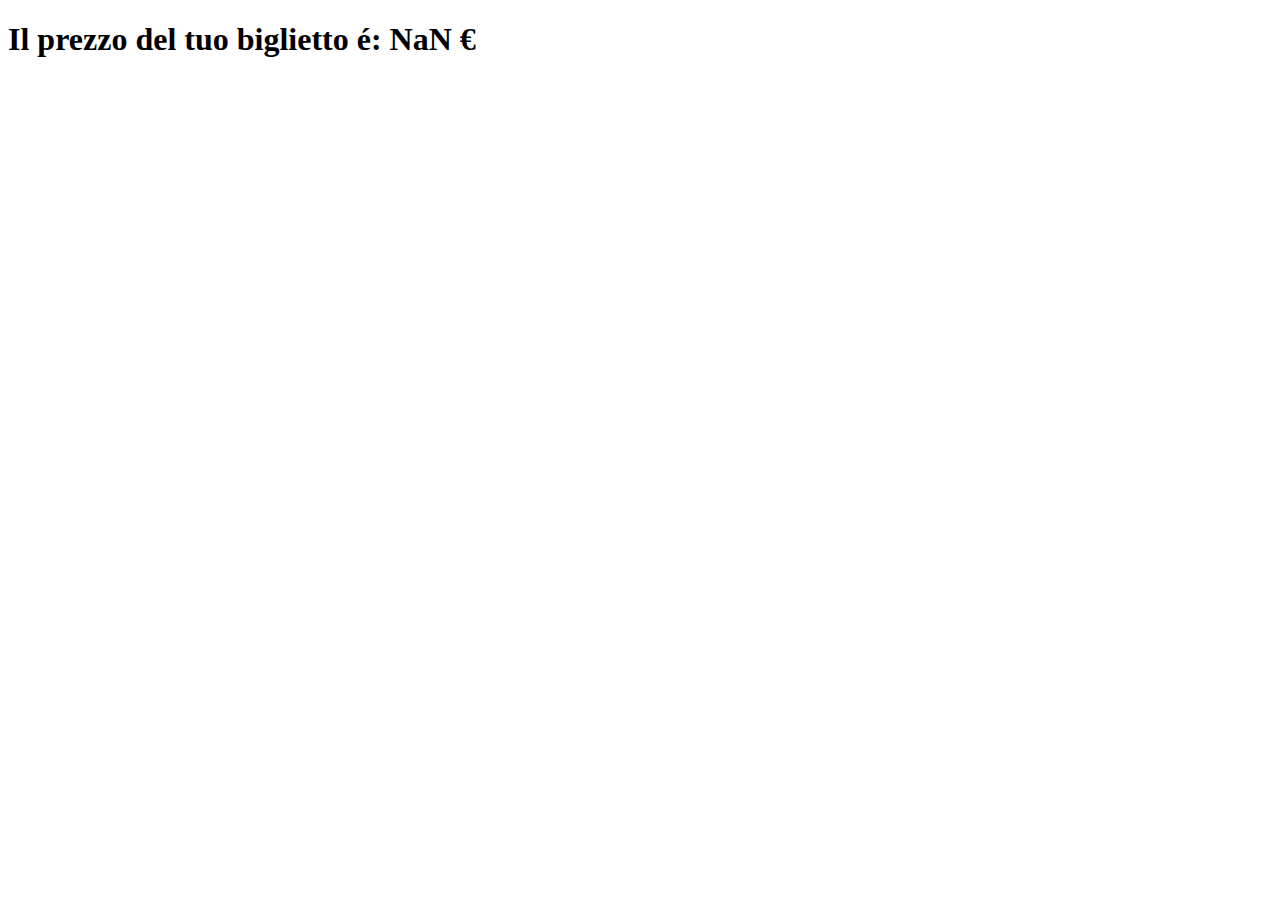
==== index.html @ 1e002e62 "exercise completed" ====
<!DOCTYPE html>
<html lang="en">
    <head>
        <meta charset="UTF-8">
        <meta http-equiv="X-UA-Compatible" content="IE=edge">
        <meta name="viewport" content="width=device-width, initial-scale=1.0">
        <title>Biglietto del treno</title>
    </head>
    <body>
        
        <h1>Il prezzo del tuo biglietto é: <span id="prezzo-biglietto"></span></h1>

        <script src="./js/script.js"></script>
    </body>
</html>
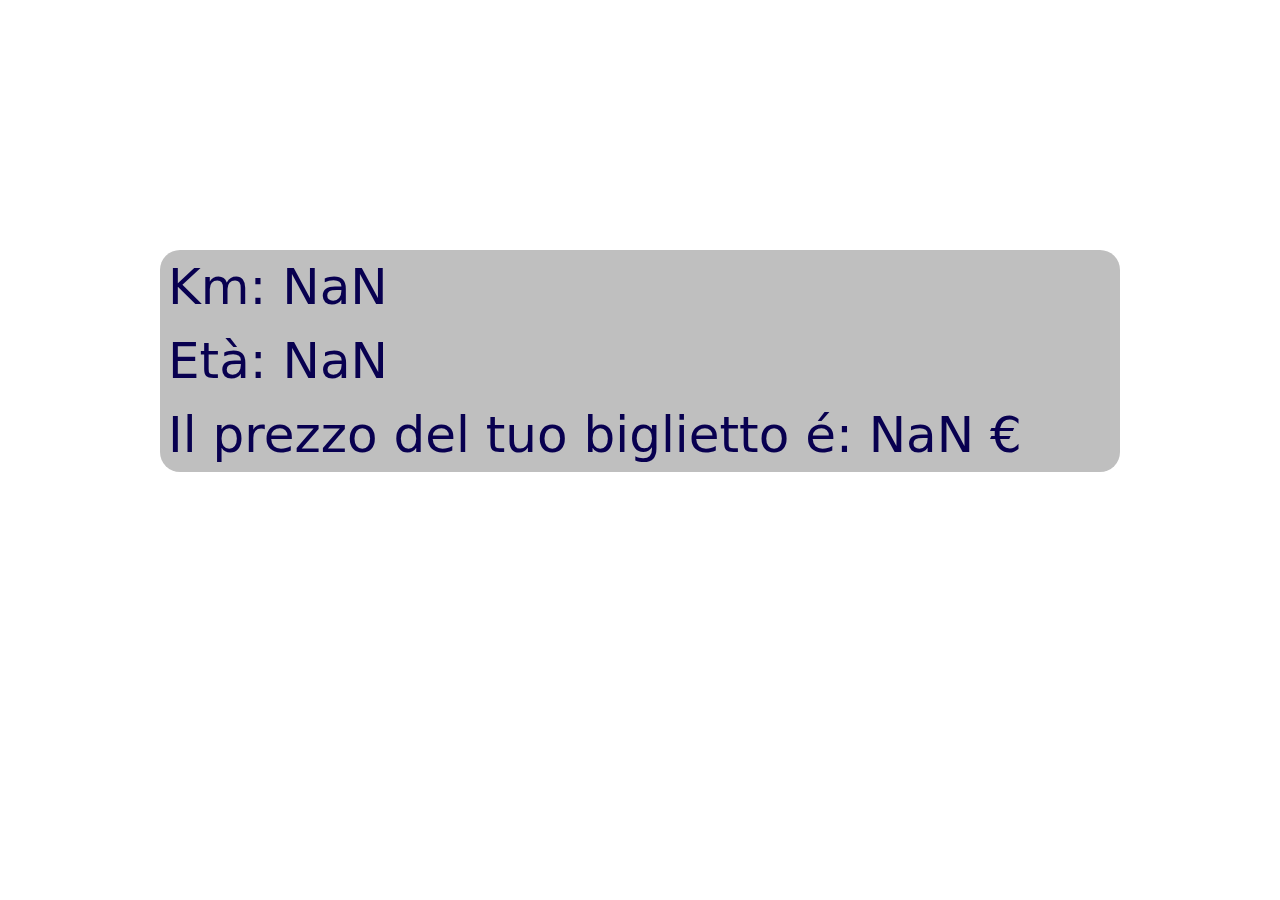
==== commit 27569709: "adding style css" ====
--- a/index.html
+++ b/index.html
@@ -4,11 +4,20 @@
         <meta charset="UTF-8">
         <meta http-equiv="X-UA-Compatible" content="IE=edge">
         <meta name="viewport" content="width=device-width, initial-scale=1.0">
+        <link rel="stylesheet" href="./css/style.css">
         <title>Biglietto del treno</title>
     </head>
     <body>
-        
-        <h1>Il prezzo del tuo biglietto é: <span id="prezzo-biglietto"></span></h1>
+
+        <div class="bg-main">
+            <div class="container">
+                <ul>
+                    <li id="kmUtente"></li>
+                    <li id="etaUtente"></li>
+                    <li id="prezzo-biglietto"></li>
+                </ul>
+            </div>
+        </div>
 
         <script src="./js/script.js"></script>
     </body>
--- a/css/style.css
+++ b/css/style.css
@@ -0,0 +1,35 @@
+* {
+    padding: 0;
+    margin: 0;
+    box-sizing: border-box;
+}
+
+body {
+    font-family: system-ui;
+}
+
+.bg-main {
+    background-image: url("https://sfondo.info/i/original/e/0/2/52447.jpg");
+    height: 100vh;
+    background-position: bottom center;
+    background-repeat: no-repeat;
+}
+
+.container {
+    max-width: 960px;
+    margin: 0 auto;
+    padding: 15.625rem 0;
+}
+
+ul {
+    backdrop-filter: contrast(0.5);
+    border-radius: 1.25rem;
+    overflow: hidden;
+}
+
+li {
+    font-size: 3.125rem;
+    color: rgb(8, 0 ,80);
+    list-style: none;
+    padding: .5rem;
+}